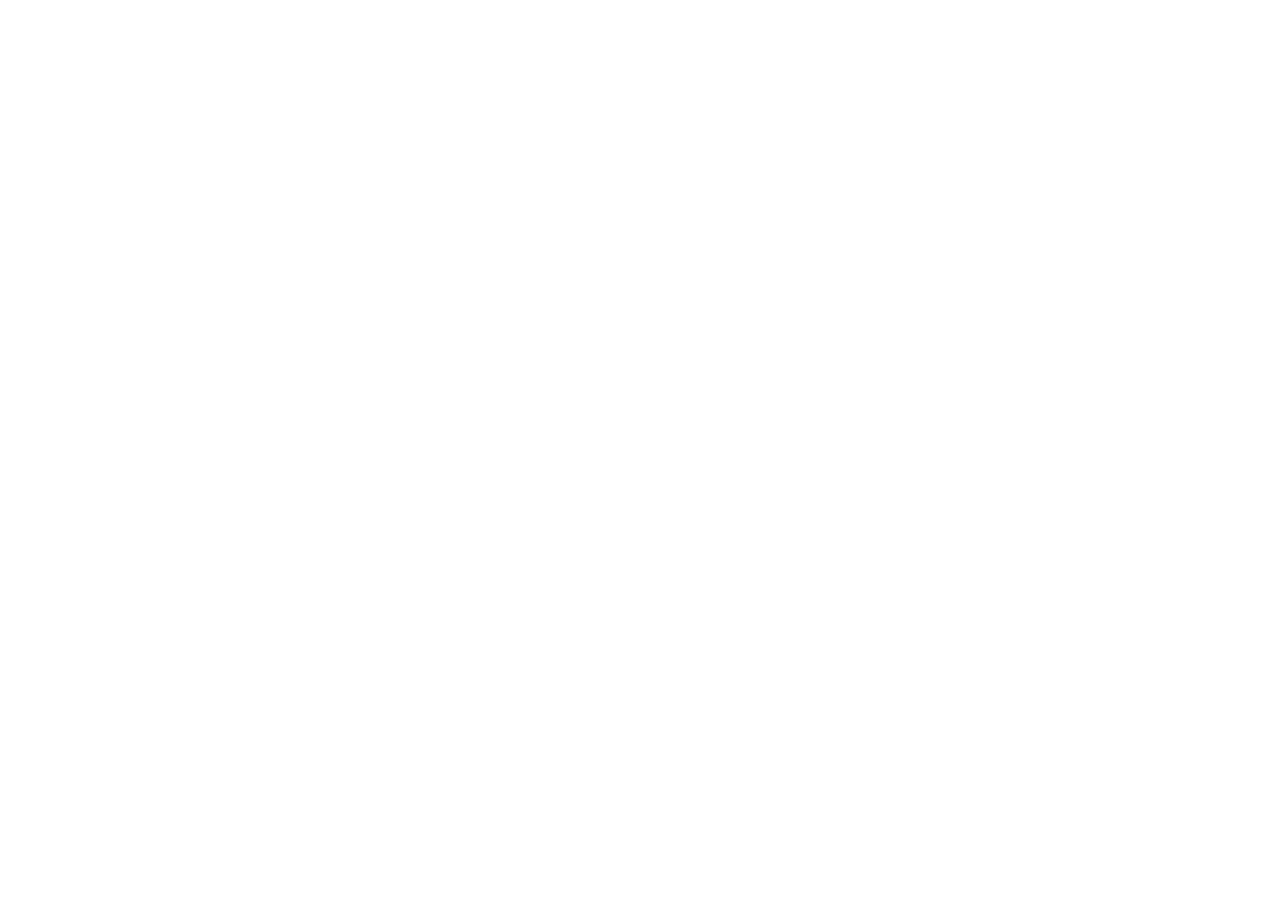
==== index.htm @ 9359a2df "Add files via upload" ====
<!DOCTYPE html>
<html>

<head>
    <meta charset="utf-8">
    <meta name="viewport" content="width=device-width, initial-scale=1">
    <title>Poetica</title>
    <link rel="stylesheet" type="text/css" href="css/style.css">
    <meta name="application-name" content="Poetica">
    <meta name="author" content="Reetabrata Bhandari">
    <meta name="theme-color" content="#ff8a65">
    <meta name="description" content="Immerse yourself in the world of poetry with Poetica.">
    <link rel="shortcut icon"
        href="[data-uri]">
    <link rel="icon"
        href="[data-uri]">
</head>

<body>
    <div id="app"></div>
    <script type="text/javascript" src="js/app.js"></script>
</body>

</html>
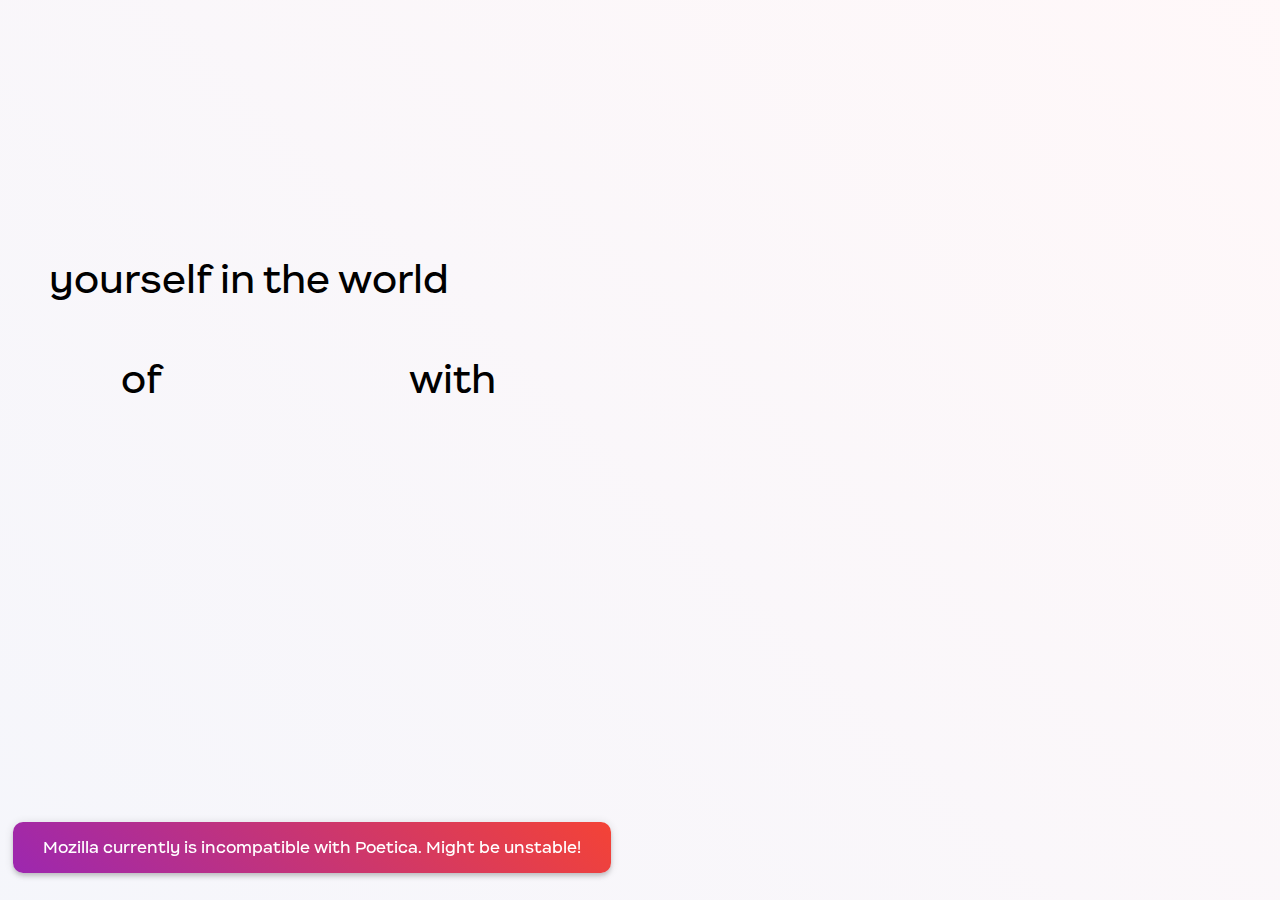
==== commit b96aede4: "h" ====
--- a/index.htm
+++ b/index.htm
@@ -1,24 +1,19 @@
 <!DOCTYPE html>
 <html>
-
-<head>
-    <meta charset="utf-8">
-    <meta name="viewport" content="width=device-width, initial-scale=1">
-    <title>Poetica</title>
-    <link rel="stylesheet" type="text/css" href="css/style.css">
-    <meta name="application-name" content="Poetica">
-    <meta name="author" content="Reetabrata Bhandari">
-    <meta name="theme-color" content="#ff8a65">
-    <meta name="description" content="Immerse yourself in the world of poetry with Poetica.">
-    <link rel="shortcut icon"
-        href="[data-uri]">
-    <link rel="icon"
-        href="[data-uri]